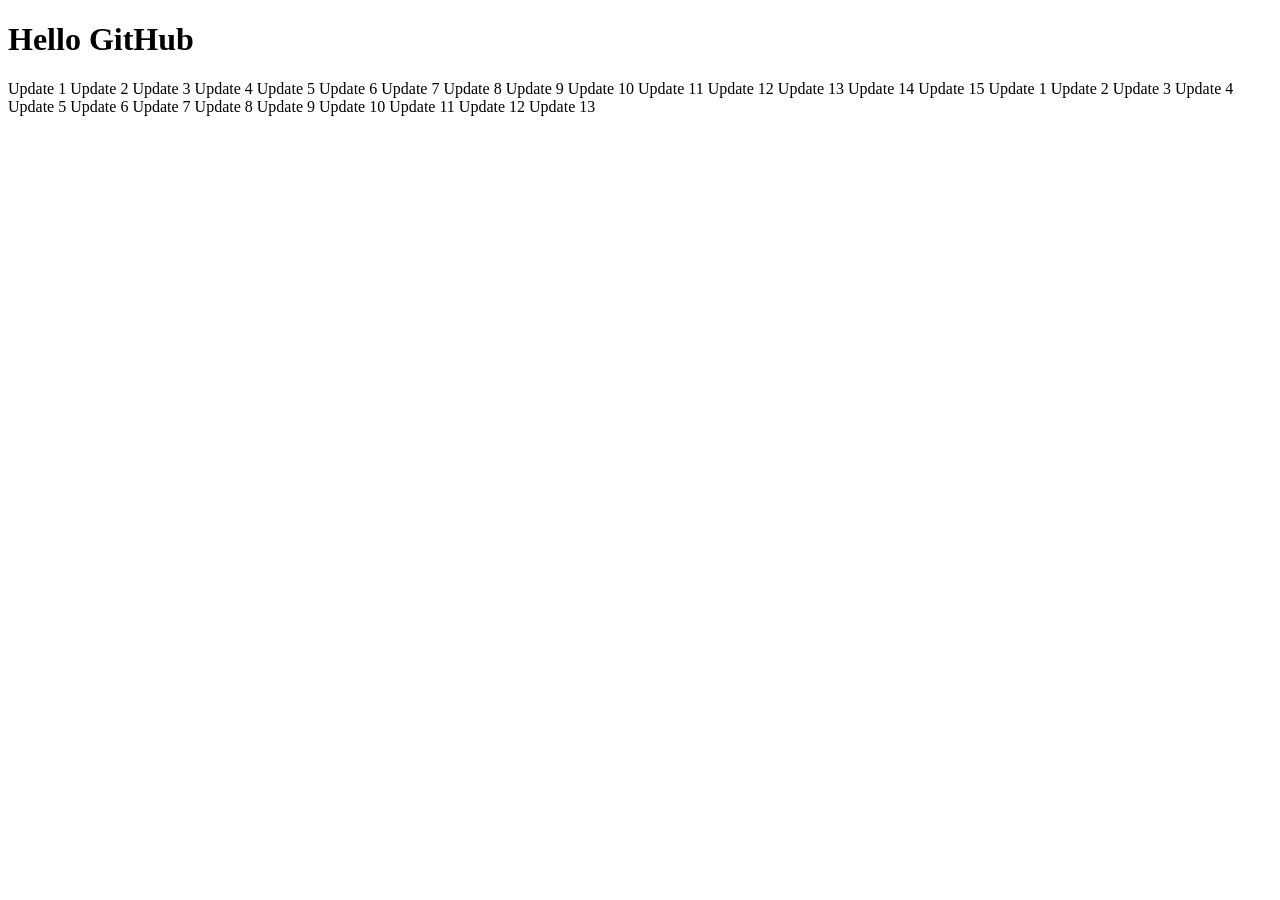
==== test.html @ 8602be65 "<p>update</> 13" ====
<!DOCTYPE html>
<html lang="en">
<head>
    <meta charset="UTF-8">
    <meta name="viewport" content="width=device-width, initial-scale=1.0">
    <title>Document</title>
</head>
<body>
    <h1>Hello GitHub</h1>



</body>
</html>Update 1 
Update 2 
Update 3 
Update 4 
Update 5 
Update 6 
Update 7 
Update 8 
Update 9 
Update 10 
Update 11 
Update 12 
Update 13 
Update 14 
Update 15 
Update 1 
Update 2 
Update 3 
Update 4 
Update 5 
Update 6 
Update 7 
Update 8 
Update 9 
Update 10 
Update 11 
Update 12 
Update 13
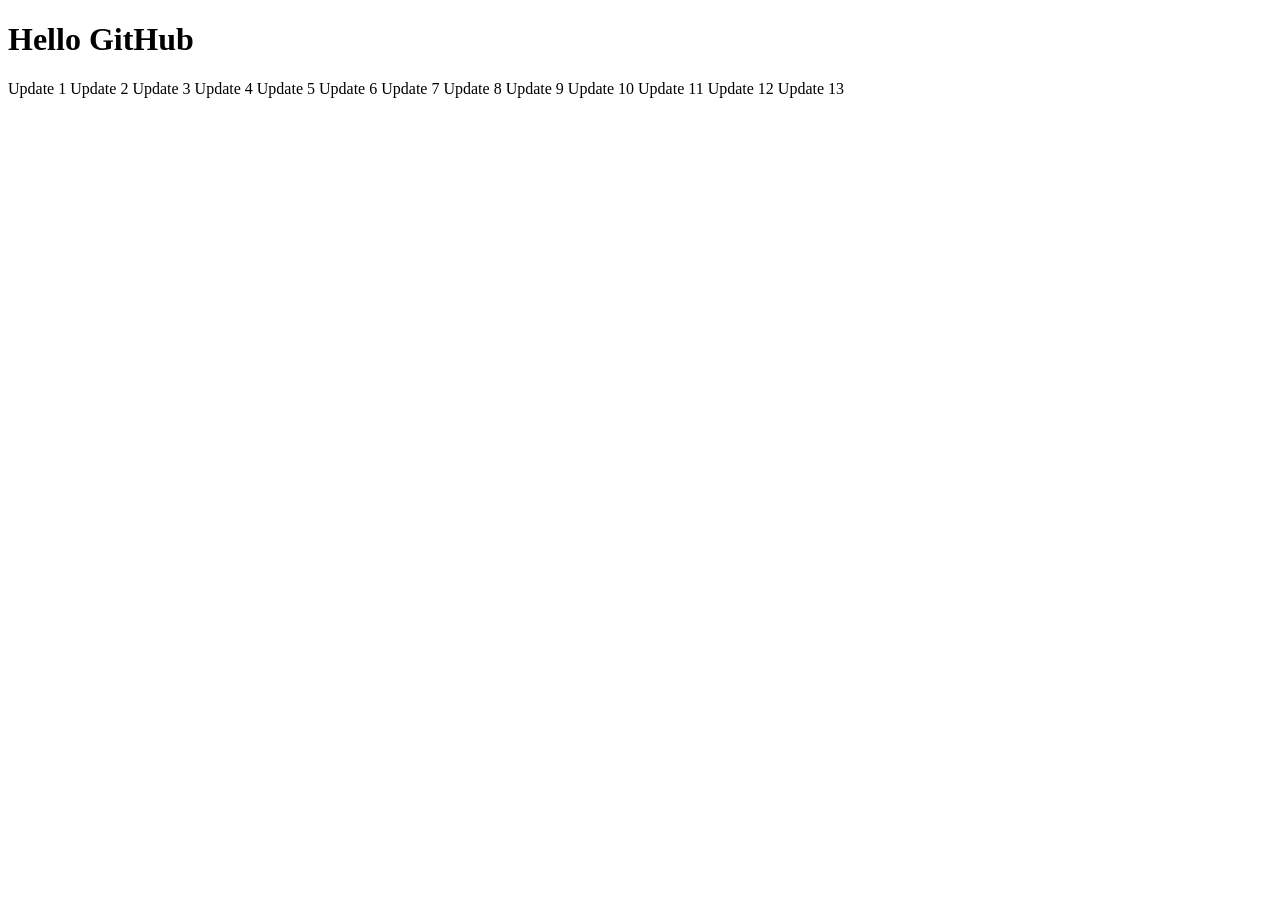
==== commit d2bd5045: "update 13" ====
--- a/test.html
+++ b/test.html
@@ -24,18 +24,3 @@
 Update 11 
 Update 12 
 Update 13 
-Update 14 
-Update 15 
-Update 1 
-Update 2 
-Update 3 
-Update 4 
-Update 5 
-Update 6 
-Update 7 
-Update 8 
-Update 9 
-Update 10 
-Update 11 
-Update 12 
-Update 13 
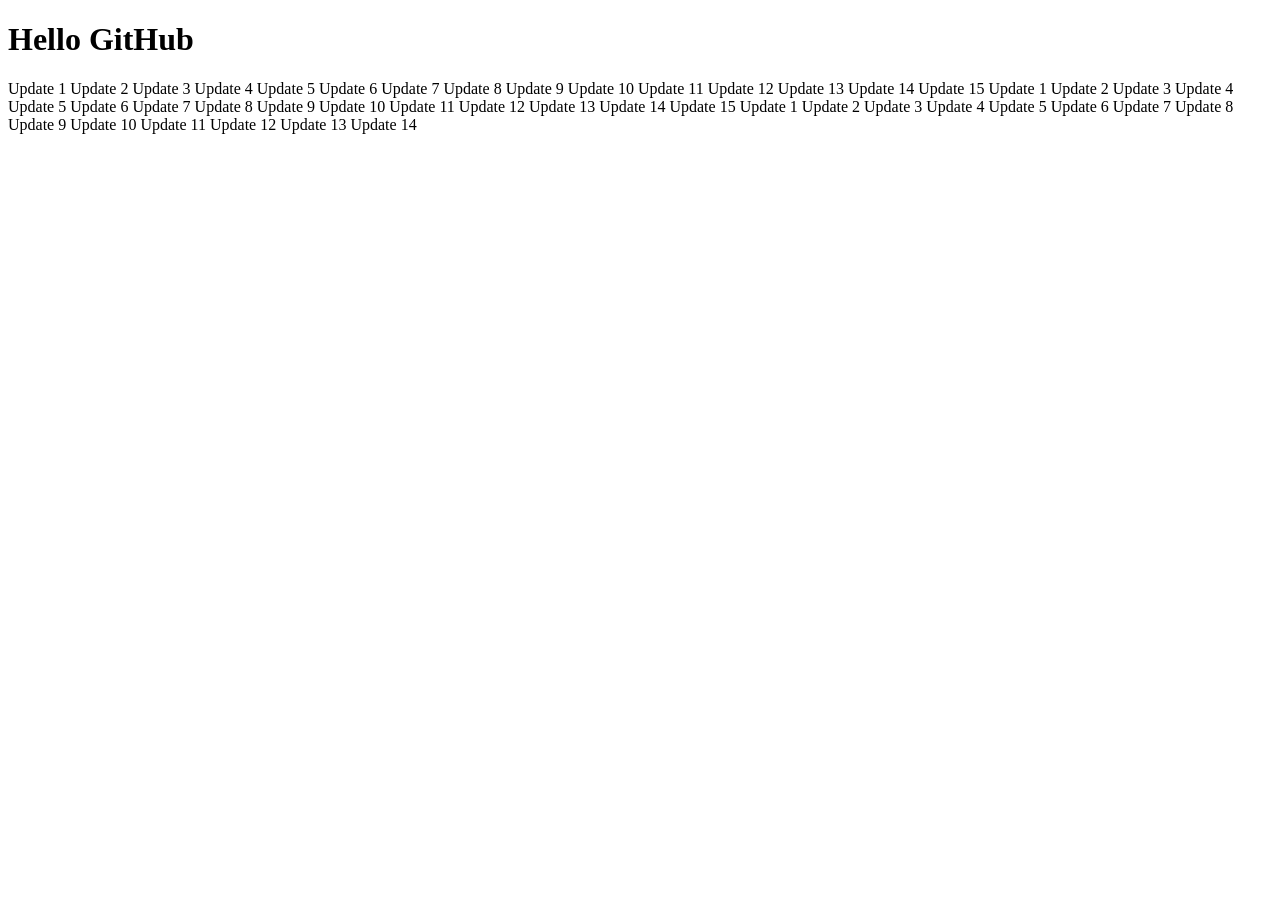
==== commit 098ea3ae: "<p>update</> 14" ====
--- a/test.html
+++ b/test.html
@@ -14,6 +14,7 @@
 </html>Update 1 
 Update 2 
 Update 3 
+
 Update 4 
 Update 5 
 Update 6 
@@ -24,3 +25,34 @@
 Update 11 
 Update 12 
 Update 13 
+Update 14 
+Update 15 
+Update 1 
+Update 2 
+Update 3 
+Update 4 
+Update 5 
+Update 6 
+Update 7 
+Update 8 
+Update 9 
+Update 10 
+Update 11 
+Update 12 
+Update 13 
+Update 14 
+Update 15 
+Update 1 
+Update 2 
+Update 3 
+Update 4 
+Update 5 
+Update 6 
+Update 7 
+Update 8 
+Update 9 
+Update 10 
+Update 11 
+Update 12 
+Update 13 
+Update 14 
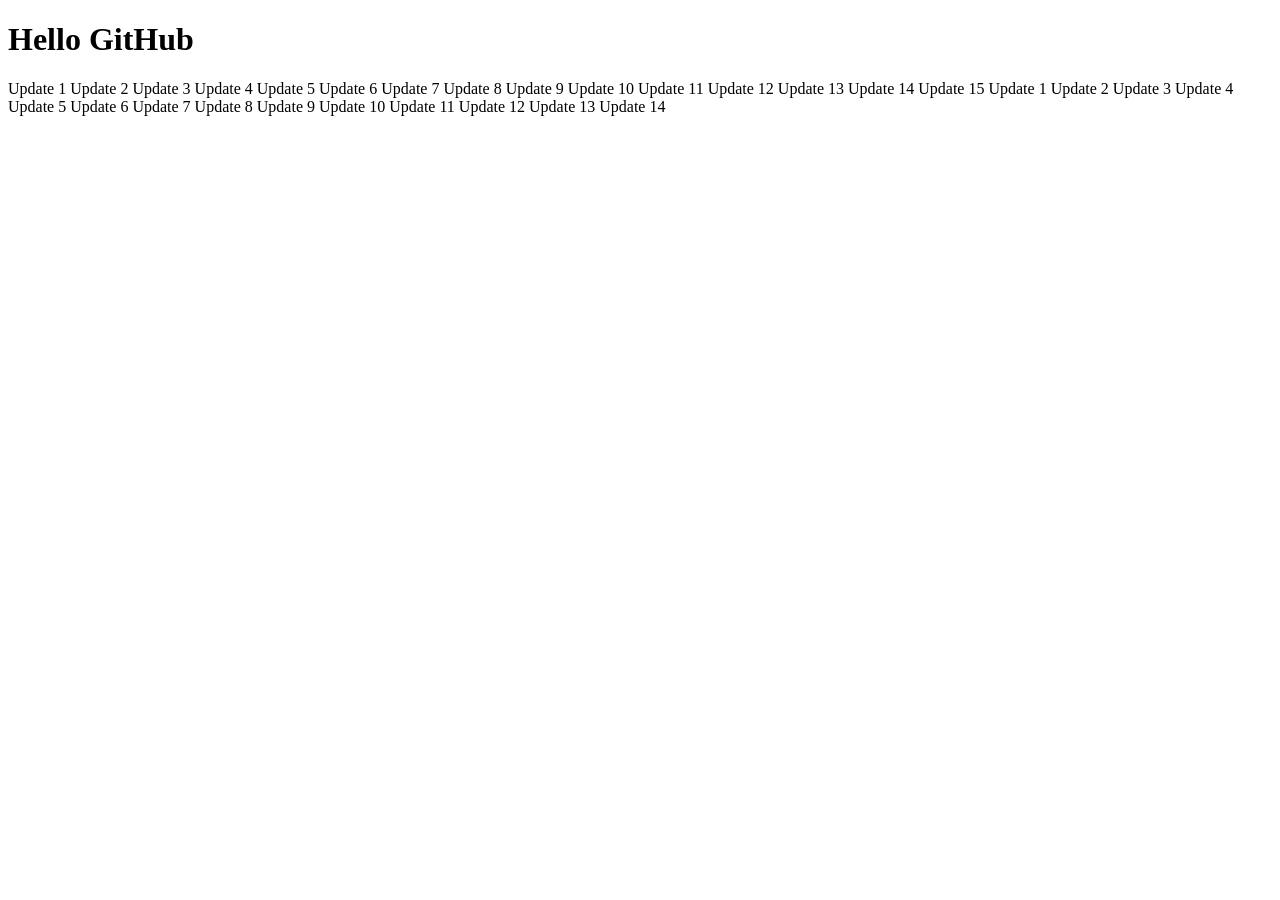
==== commit 69b8146b: "<p>update</> 14" ====
--- a/test.html
+++ b/test.html
@@ -12,22 +12,6 @@
 
 </body>
 </html>Update 1 
-Update 2 
-Update 3 
-
-Update 4 
-Update 5 
-Update 6 
-Update 7 
-Update 8 
-Update 9 
-Update 10 
-Update 11 
-Update 12 
-Update 13 
-Update 14 
-Update 15 
-Update 1 
 Update 2 
 Update 3 
 Update 4 
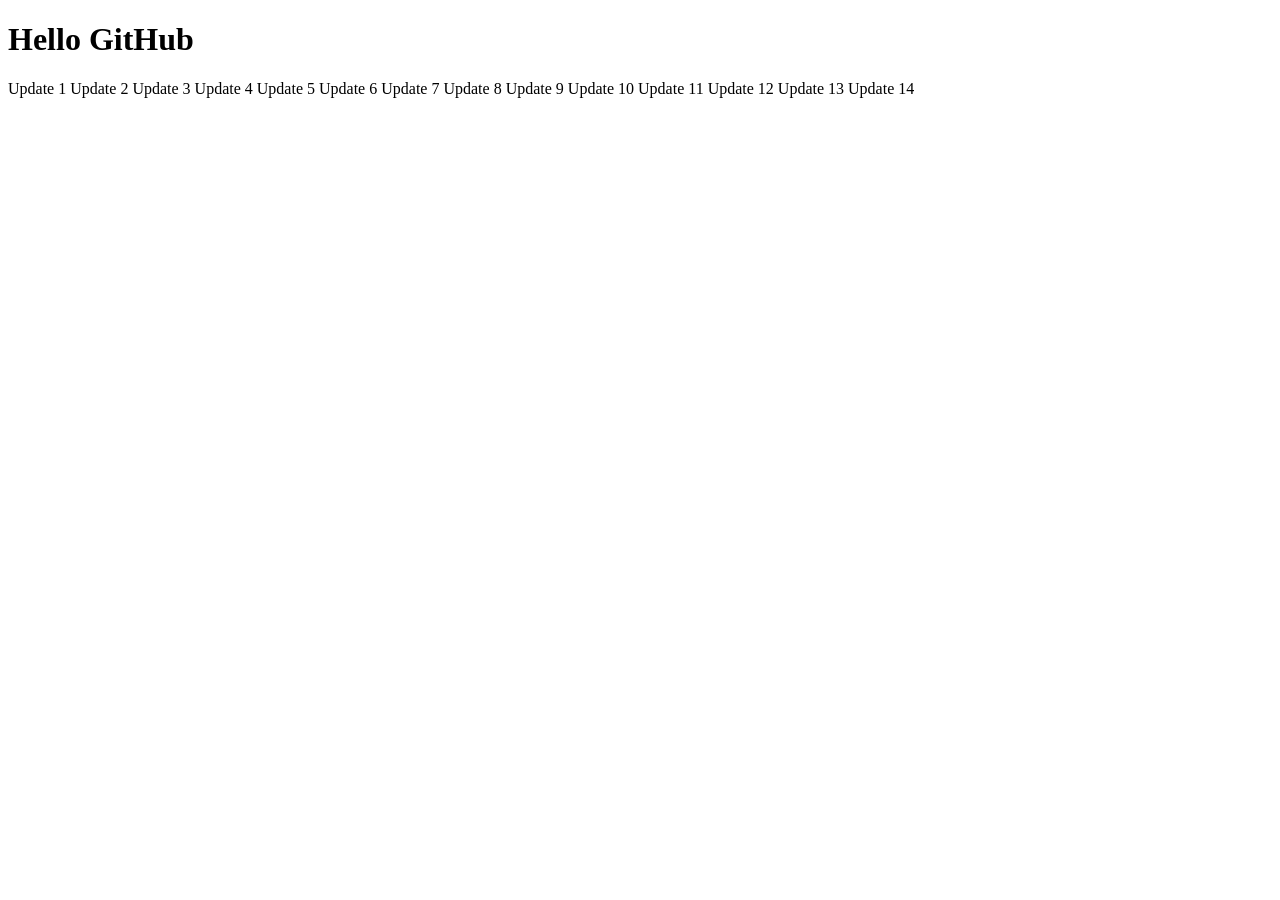
==== commit b25f1e38: "update 14" ====
--- a/test.html
+++ b/test.html
@@ -25,18 +25,3 @@
 Update 12 
 Update 13 
 Update 14 
-Update 15 
-Update 1 
-Update 2 
-Update 3 
-Update 4 
-Update 5 
-Update 6 
-Update 7 
-Update 8 
-Update 9 
-Update 10 
-Update 11 
-Update 12 
-Update 13 
-Update 14 
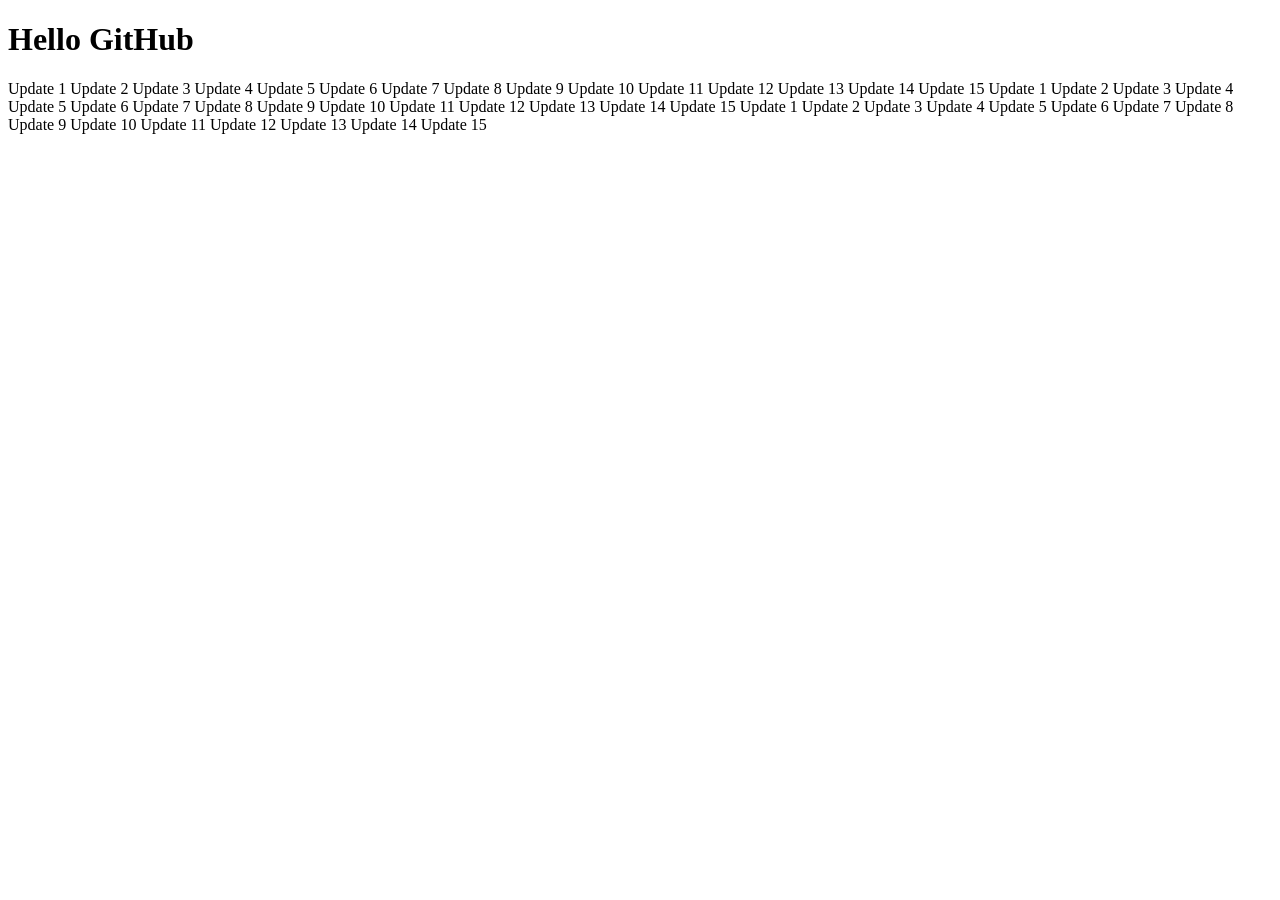
==== commit db956d98: "<p>update</> 15" ====
--- a/test.html
+++ b/test.html
@@ -14,6 +14,7 @@
 </html>Update 1 
 Update 2 
 Update 3 
+
 Update 4 
 Update 5 
 Update 6 
@@ -25,3 +26,34 @@
 Update 12 
 Update 13 
 Update 14 
+Update 15 
+Update 1 
+Update 2 
+Update 3 
+Update 4 
+Update 5 
+Update 6 
+Update 7 
+Update 8 
+Update 9 
+Update 10 
+Update 11 
+Update 12 
+Update 13 
+Update 14 
+Update 15 
+Update 1 
+Update 2 
+Update 3 
+Update 4 
+Update 5 
+Update 6 
+Update 7 
+Update 8 
+Update 9 
+Update 10 
+Update 11 
+Update 12 
+Update 13 
+Update 14 
+Update 15 
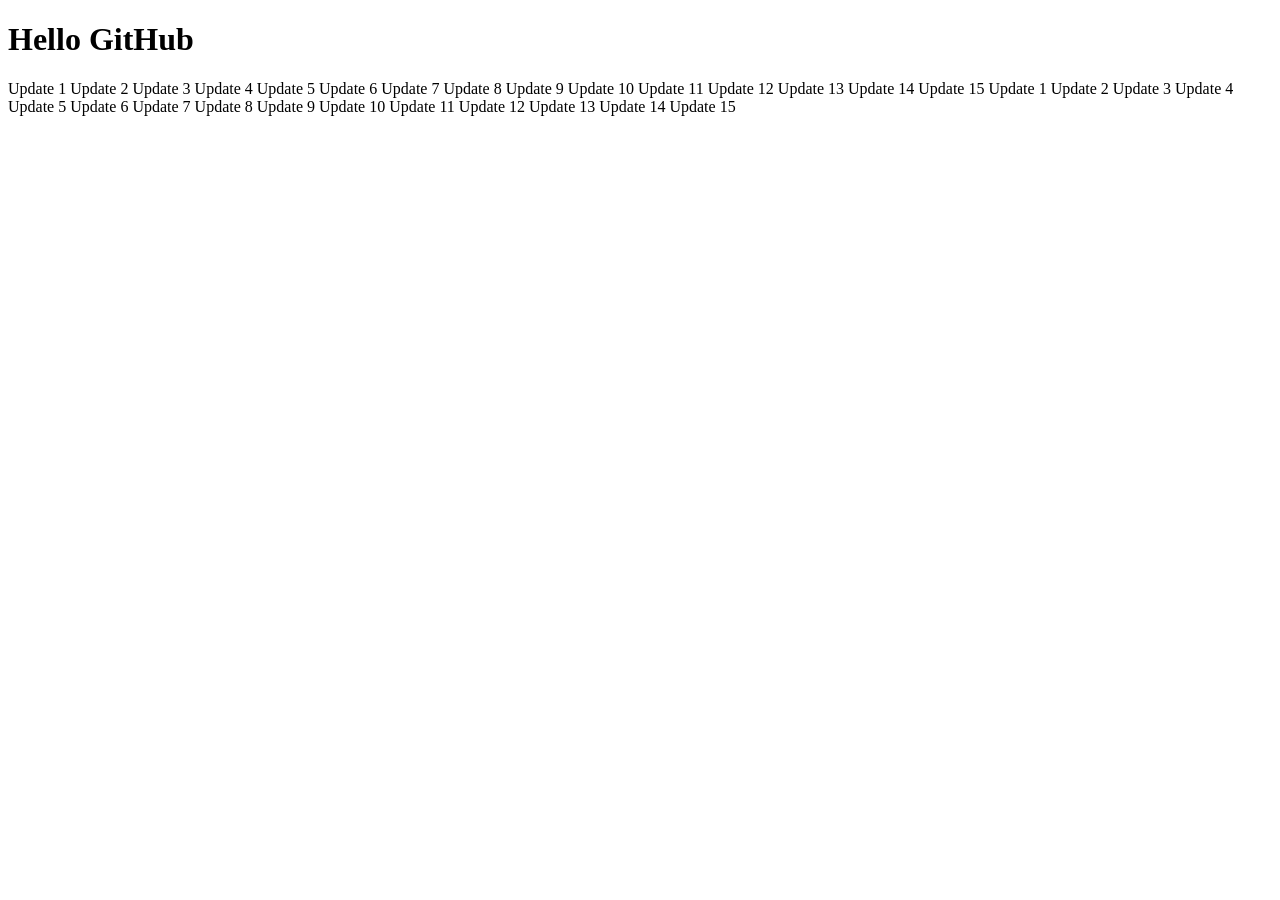
==== commit 264d6540: "<p>update</> 15" ====
--- a/test.html
+++ b/test.html
@@ -12,22 +12,6 @@
 
 </body>
 </html>Update 1 
-Update 2 
-Update 3 
-
-Update 4 
-Update 5 
-Update 6 
-Update 7 
-Update 8 
-Update 9 
-Update 10 
-Update 11 
-Update 12 
-Update 13 
-Update 14 
-Update 15 
-Update 1 
 Update 2 
 Update 3 
 Update 4 
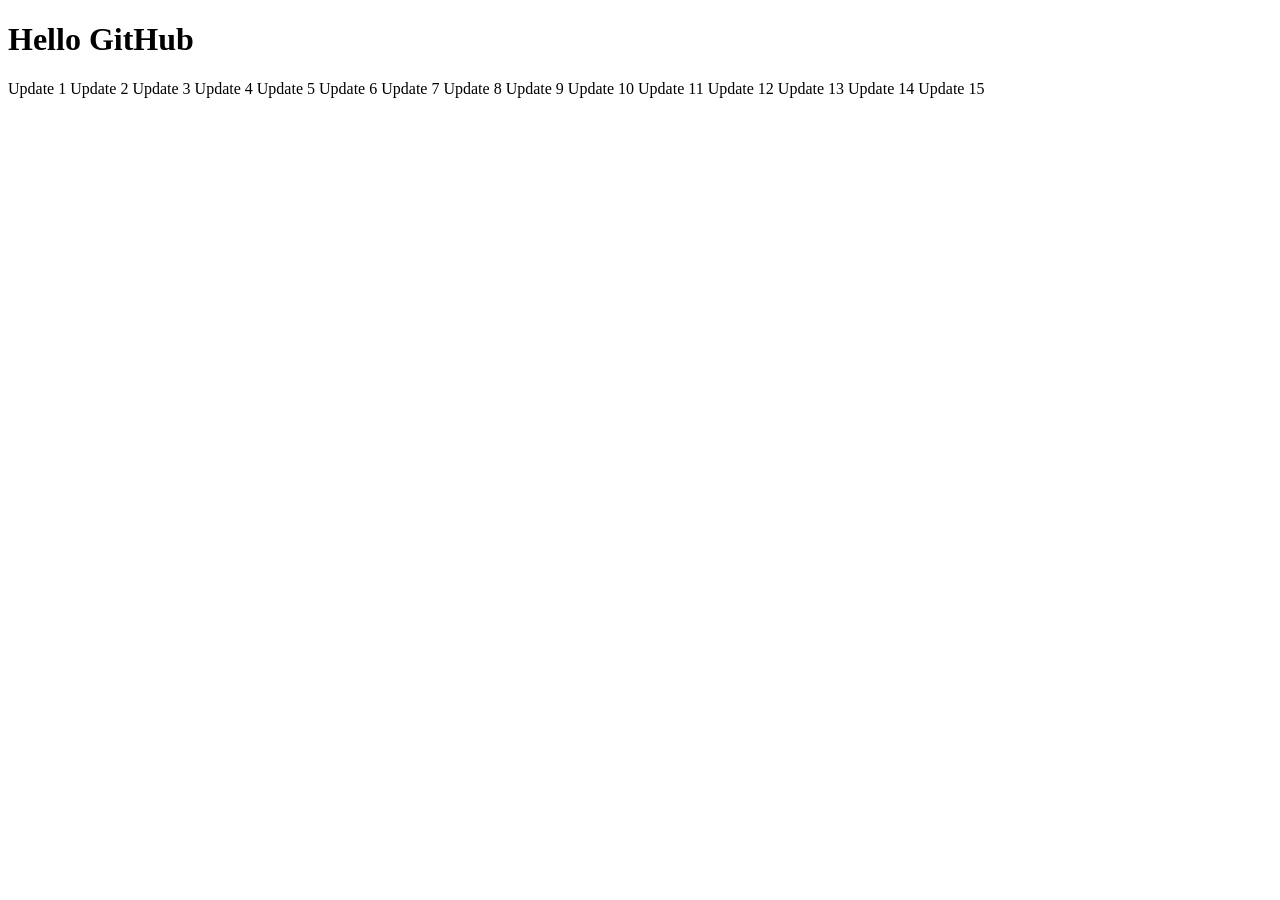
==== commit 42dfb574: "update 15" ====
--- a/test.html
+++ b/test.html
@@ -26,18 +26,3 @@
 Update 13 
 Update 14 
 Update 15 
-Update 1 
-Update 2 
-Update 3 
-Update 4 
-Update 5 
-Update 6 
-Update 7 
-Update 8 
-Update 9 
-Update 10 
-Update 11 
-Update 12 
-Update 13 
-Update 14 
-Update 15 
